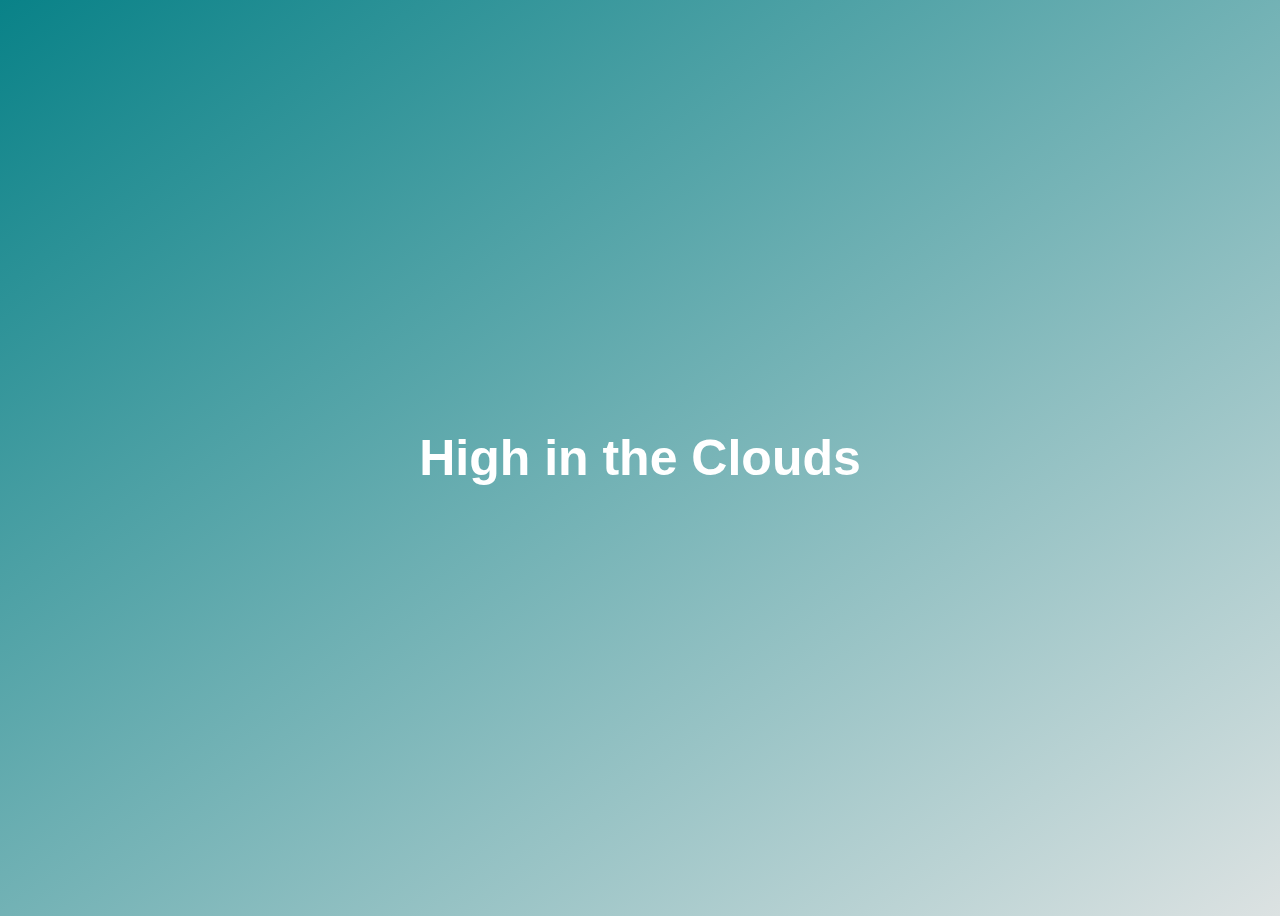
==== index.html @ 4e5087b1 "Added new files" ====
<!DOCTYPE html>
<html lang="en">
  <head>
    <meta charset="UTF-8" />
    <meta name="viewport" content="width=device-width, initial-scale=1.0" />
    <meta http-equiv="X-UA-Compatible" content="ie=edge" />
    <title>CloudCoin</title>
    <style>
      body {
        height: 100vh;
        display: flex;
        align-items: center;
        background: linear-gradient(to top left, #dce2e2, #098288);
      }
      h1 {
        font-family: sans-serif;
        font-size: 50px;
        line-height: 1.3;
        width: 100%;
        padding: 30px;
        text-align: center;
        color: white;
      }
    </style>
  </head>
  <body>
    <h1>High in the Clouds</h1>
    <script src="script.js"></script>
  </body>
</html>
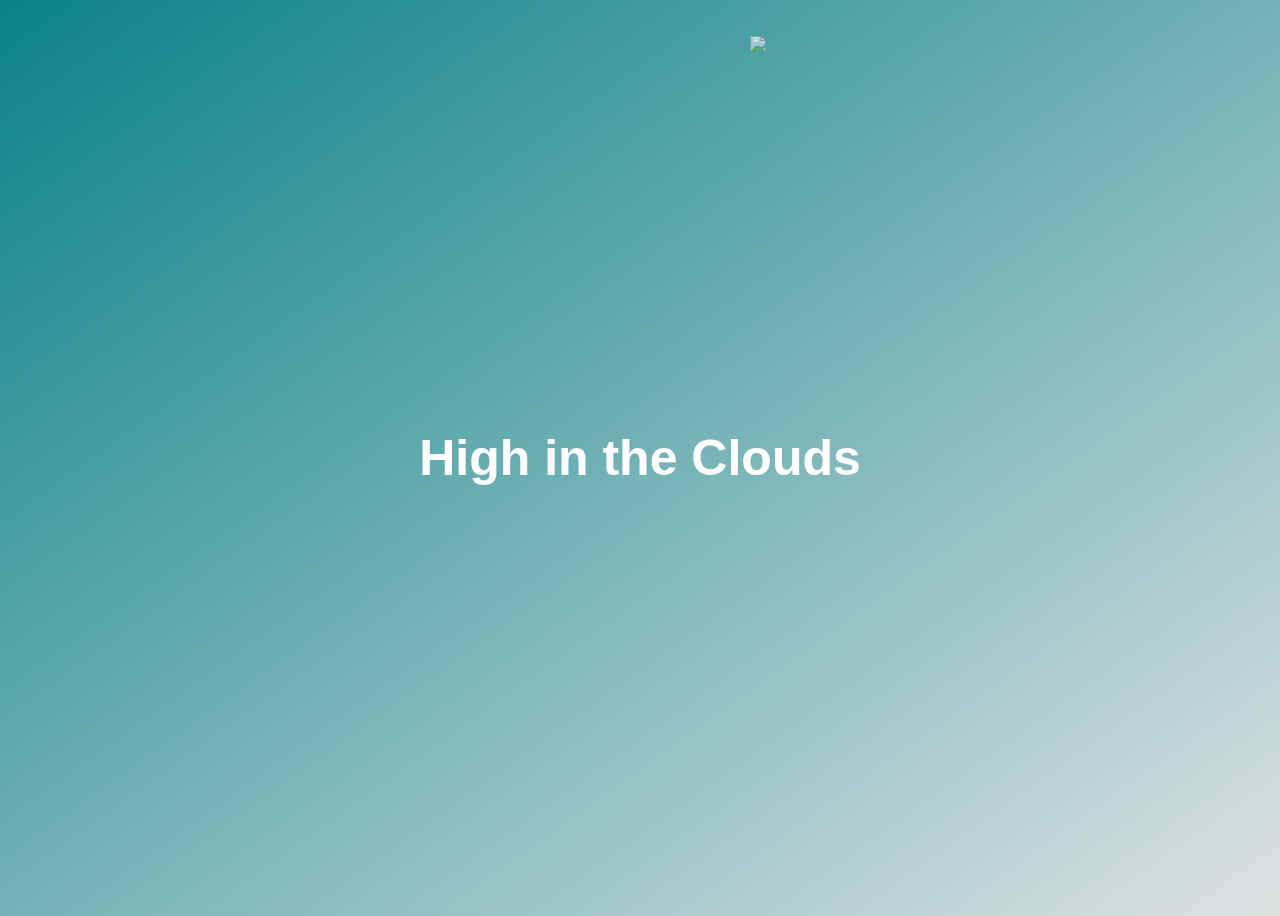
==== commit 28a69a61: "new" ====
--- a/index.html
+++ b/index.html
@@ -5,26 +5,16 @@
     <meta name="viewport" content="width=device-width, initial-scale=1.0" />
     <meta http-equiv="X-UA-Compatible" content="ie=edge" />
     <title>CloudCoin</title>
-    <style>
-      body {
-        height: 100vh;
-        display: flex;
-        align-items: center;
-        background: linear-gradient(to top left, #dce2e2, #098288);
-      }
-      h1 {
-        font-family: sans-serif;
-        font-size: 50px;
-        line-height: 1.3;
-        width: 100%;
-        padding: 30px;
-        text-align: center;
-        color: white;
-      }
-    </style>
+    <link
+      rel="shortcut icon"
+      href="https://i.ibb.co/5L2R97J/favicon-32x32.png"
+    />
+    
+    <link rel="stylesheet" href="style.css">
   </head>
   <body>
     <h1>High in the Clouds</h1>
     <script src="script.js"></script>
+    <img src="https://i.ibb.co/XJk232X/1627311919820.png"  class="cloud" />
   </body>
 </html>
--- a/style.css
+++ b/style.css
@@ -0,0 +1,23 @@
+
+body {
+height: 100vh;
+display: flex;
+align-items: center;
+background: linear-gradient(to top left, #dce2e2, #098288);
+}
+h1 {
+font-family: sans-serif;
+font-size: 50px;
+line-height: 1.3;
+width: 100%;
+padding: 30px;
+text-align: center;
+color: white;
+}
+.cloud{
+position: absolute;
+left: 750px;
+top:4%;
+width: 20%;
+opacity: 0.7;
+ } 
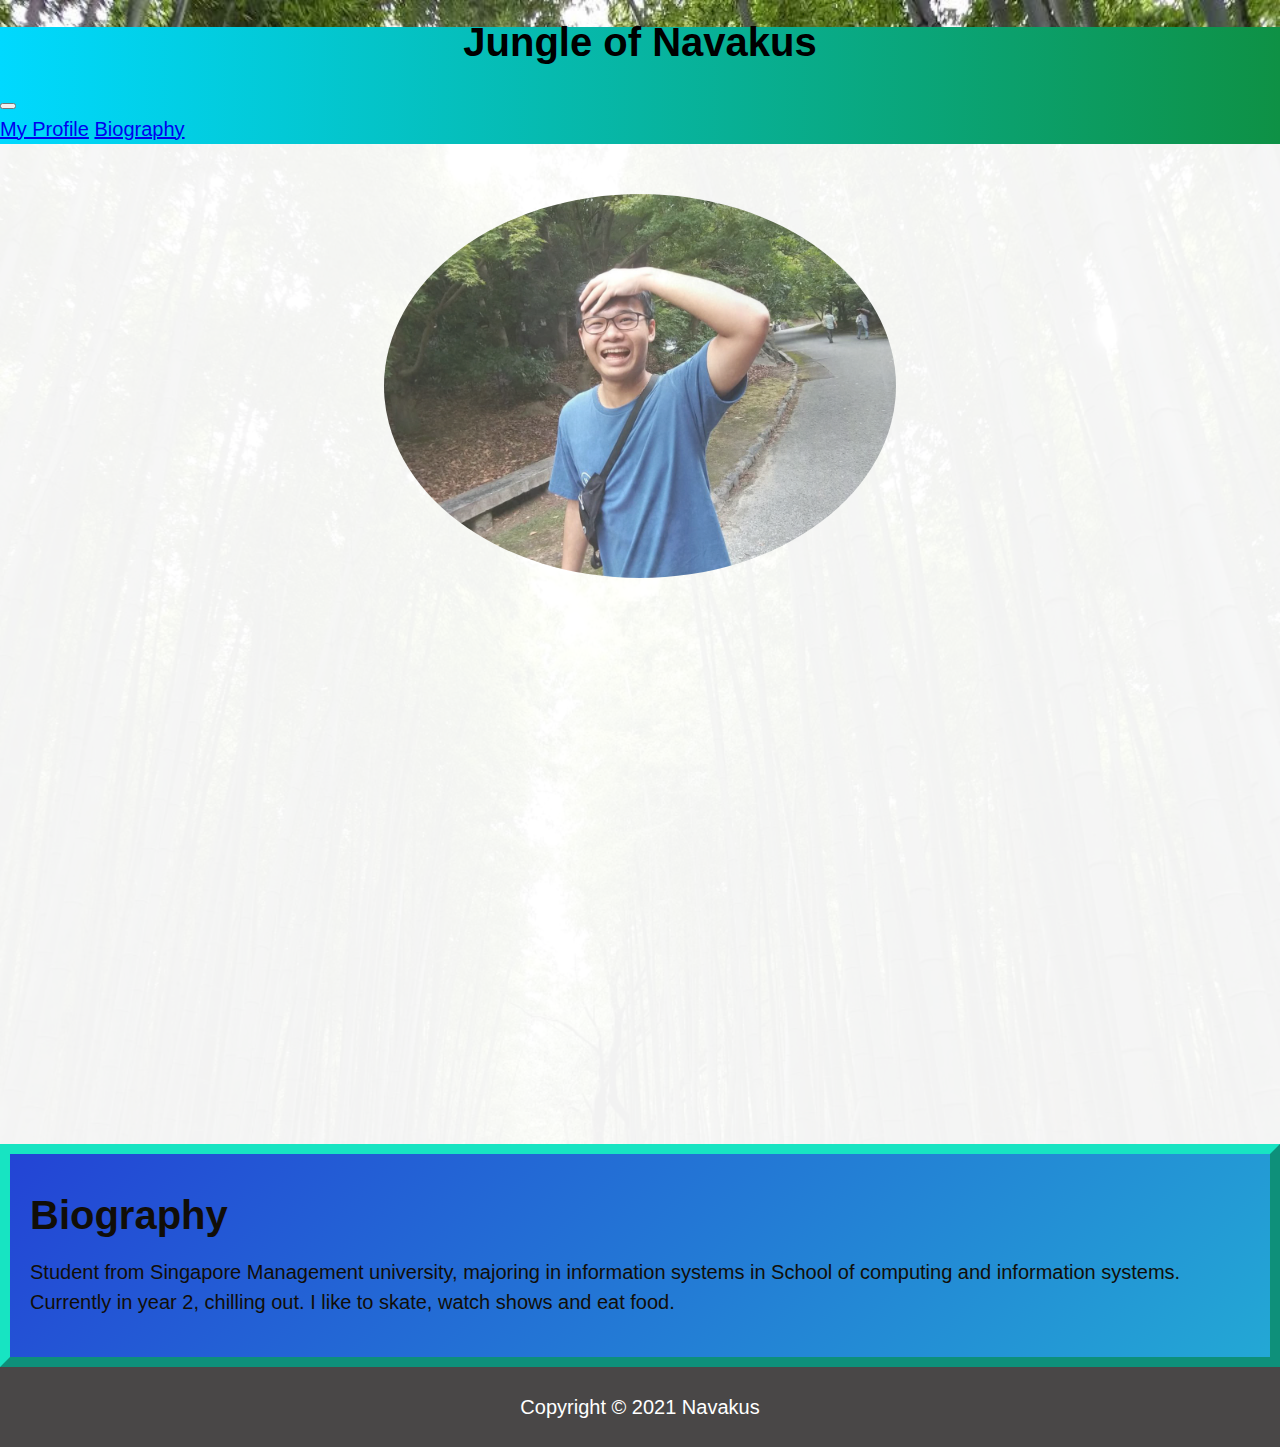
==== commit ef26c2b3: "update" ====
--- a/index.html
+++ b/index.html
@@ -1,20 +1,122 @@
 <!DOCTYPE html>
 <html lang="en">
-  <head>
-    <meta charset="UTF-8" />
-    <meta name="viewport" content="width=device-width, initial-scale=1.0" />
-    <meta http-equiv="X-UA-Compatible" content="ie=edge" />
-    <title>CloudCoin</title>
+<head>
+
+    <!-- Required meta tags -->
+    <meta charset="utf-8" />
+    <meta
+      name="viewport"
+      content="width=device-width, initial-scale=1, shrink-to-fit=no"
+    />
+
+    <!-- Bootstrap CSS -->
+    <link href="https://cdn.jsdelivr.net/npm/bootstrap@5.1.0/dist/css/bootstrap.min.css" rel="stylesheet" integrity="sha384-KyZXEAg3QhqLMpG8r+8fhAXLRk2vvoC2f3B09zVXn8CA5QIVfZOJ3BCsw2P0p/We" crossorigin="anonymous">
+    <!-- favicon -->
     <link
       rel="shortcut icon"
-      href="https://i.ibb.co/5L2R97J/favicon-32x32.png"
-    />
+      href="https://i.ibb.co/5L2R97J/favicon-32x32.png">
+
+    <link rel="stylesheet" href="css/style.css">
+    <title>Landing Page</title>
+
+</head>
+
+
+<!-- Html code reference from supremeleader session 2 challenge 1 html -->
+<body>
+
+    <!-- Header -->
+
+
+    <div class='gradient'>
+      <h1 style="text-align: center;" class='jungle'>Jungle of Navakus</h1>
+
+      
+   
+
+
+    <!-- Navigation bar -->
+    <nav class="navbar navbar-expand-lg navbar-light ">
+
+            <button class="navbar-toggler" type="button" data-bs-toggle="collapse" data-bs-target="#navbarNavAltMarkup">
+                <span class="navbar-toggler-icon"></span>
+            </button>
+
+            <div class="collapse navbar-collapse" id="navbarNavAltMarkup">
+
+                <div class="navbar-nav">
+                <a class="nav-item nav-link active" href="profile.html" target="_blank">My Profile</a>
+                <a class="nav-item nav-link" href="#"></a>
+                <a class="nav-item nav-link" href="#main-content">Biography</a>
+                </div>
+            </div>
+
+    </nav>
+
+    </div>
+
+
     
-    <link rel="stylesheet" href="style.css">
-  </head>
-  <body>
-    <h1>High in the Clouds</h1>
-    <script src="script.js"></script>
-    <img src="https://i.ibb.co/XJk232X/1627311919820.png"  class="cloud" />
-  </body>
-</html>
+    <div id='headbox' class="container">
+        <!-- top content -->
+        
+        <div  id="top-content">
+            <img src='images/nk.jpg'>
+        </div>
+ 
+
+    <!-- video -->
+    
+        <div  id="ytvid">
+            <iframe  src="https://www.youtube.com/embed/mLyeX0EQF10?autoplay=1&mute=1" title="YouTube video player" frameborder="0" allow="accelerometer; autoplay; clipboard-write; encrypted-media; gyroscope; picture-in-picture" allowfullscreen>
+            </iframe>
+        </div>
+   
+
+    </div>
+    
+
+
+    <!-- Below is the main "content section"
+           - main content
+           - side bar
+    -->
+    <div class="container" id='main-content'>
+
+        <!-- main content -->
+        
+            <h1>Biography</h1>
+            <p>Student from Singapore Management university, majoring in information systems in School of computing and information systems.
+                Currently in year 2, chilling out. I like to skate, watch shows and eat food.
+            </p>
+        
+
+
+        <!-- "aside" the main content... sidebar -->
+        <aside id="side-bar">
+            <p></p>
+        </aside>
+
+    </div>
+
+
+    <!-- Footer -->
+    
+    <footer id="main-footer">
+        <p>Copyright &copy; 2021 Navakus</p>
+    </footer>
+   
+
+ <!-- Optional JavaScript; choose one of the two! -->
+
+    <!-- Option 1: Bootstrap Bundle with Popper -->
+    <script src="https://cdn.jsdelivr.net/npm/bootstrap@5.1.0/dist/js/bootstrap.bundle.min.js" integrity="sha384-U1DAWAznBHeqEIlVSCgzq+c9gqGAJn5c/t99JyeKa9xxaYpSvHU5awsuZVVFIhvj" crossorigin="anonymous"></script>
+
+    <!-- Option 2: Separate Popper and Bootstrap JS -->
+    <!--
+    <script src="https://cdn.jsdelivr.net/npm/@popperjs/core@2.9.3/dist/umd/popper.min.js" integrity="sha384-eMNCOe7tC1doHpGoWe/6oMVemdAVTMs2xqW4mwXrXsW0L84Iytr2wi5v2QjrP/xp" crossorigin="anonymous"></script>
+    <script src="https://cdn.jsdelivr.net/npm/bootstrap@5.1.0/dist/js/bootstrap.min.js" integrity="sha384-cn7l7gDp0eyniUwwAZgrzD06kc/tftFf19TOAs2zVinnD/C7E91j9yyk5//jjpt/" crossorigin="anonymous"></script>
+    -->
+    
+</body>
+</html>--- a/css/style.css
+++ b/css/style.css
@@ -0,0 +1,121 @@
+body {
+    background-image: url('../images/bamboo.jpg');
+    background-size: cover;
+    background-repeat: no-repeat;
+    font-family: Arial, Helvetica, sans-serif;
+    font-size: 20px;
+    line-height: 1.5em;
+    margin: 0;
+    padding: 0;
+}
+
+
+.gradient{
+    background-image: linear-gradient(to right, rgb(0, 217, 255) , rgb(14, 145, 69));
+
+}
+
+
+
+/* #navigation-bar {
+    background-image: linear-gradient(to right, rgb(59, 120, 177) , rgb(18, 143, 35));
+    color: white;
+}
+
+#navigation-bar ul {
+    list-style: none;
+    padding: 0;
+}
+
+#navigation-bar li {
+    display: inline;
+}
+
+#navigation-bar a {
+    color: rgb(235, 229, 229);
+    text-decoration: none;
+    font-size: bold;
+    padding-right: 20px;
+}
+
+a :hover{
+    color: green;
+    background-color: rgb(255, 115, 0);
+    text-decoration: none;
+} */
+
+#headbox{
+    background-color: white;
+    background-position: center;
+    background-repeat: no-repeat;
+    opacity: 0.95;
+    height: 1000px;
+    width: 100%;
+}
+
+#main{
+    background-color:white;
+    opacity: 0.95;
+    overflow: hidden;
+}
+
+#top-content{
+    text-align: center;
+    margin-bottom: 20px;
+    min-height: 400px;
+}
+
+
+img {
+  border-radius: 50%;
+  width: 40%;
+  padding: 50px;
+  opacity: 0.8;
+}
+
+iframe{
+    position: absolute;
+    margin: auto;
+    top: 90%;
+    left: 50%;
+    transform: translate(-50%, -50%);
+    width: 560px; 
+    height: 315px;
+}
+
+
+
+
+#main-content{
+    /* Animation reference from https://www.sliderrevolution.com/resources/css-animated-background/ */
+    border: rgb(23, 228, 194) outset 10px;
+    
+    /* background-color: rgb(77, 169, 185); */
+    background: linear-gradient(-45deg, #eeca52, #72e73c, #23c9d5, #2344d5);
+    background-size: 400% 400%;
+    animation: gradient 15s ease infinite;
+    color:rgb(17, 14, 8);
+    padding: 20px;
+}
+
+@keyframes gradient {
+    0% {
+        background-position: 0% 50%;
+    }
+    50% {
+        background-position: 100% 50%;
+    }
+    100% {
+        background-position: 0% 50%;
+    }
+}
+
+
+
+#main-footer {
+    background-color: rgb(73, 71, 71);
+    color: white;
+    text-align: center;
+    padding: 5px;
+    
+}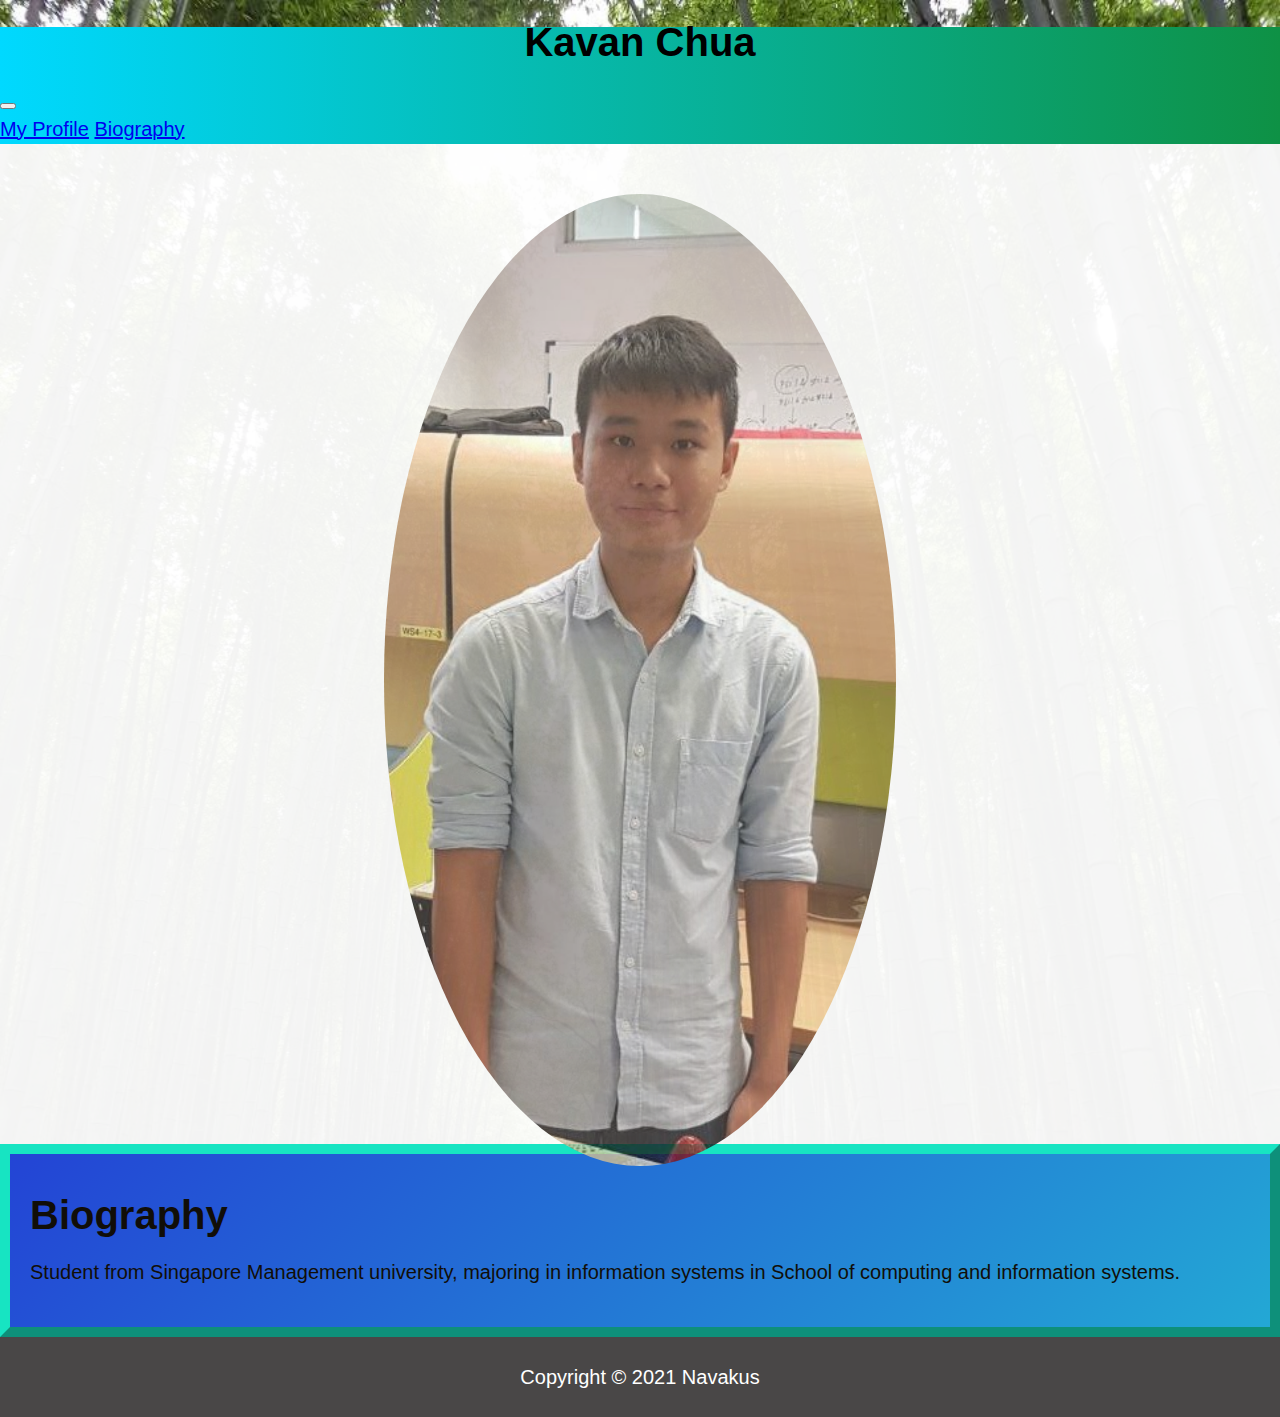
==== commit 4ebf2d43: "update" ====
--- a/index.html
+++ b/index.html
@@ -29,7 +29,7 @@
 
 
     <div class='gradient'>
-      <h1 style="text-align: center;" class='jungle'>Jungle of Navakus</h1>
+      <h1 style="text-align: center;" class='jungle'>Kavan Chua</h1>
 
       
    
@@ -61,16 +61,11 @@
         <!-- top content -->
         
         <div  id="top-content">
-            <img src='images/nk.jpg'>
+            <img src='images/profl.jpg'>
         </div>
  
 
-    <!-- video -->
-    
-        <div  id="ytvid">
-            <iframe  src="https://www.youtube.com/embed/mLyeX0EQF10?autoplay=1&mute=1" title="YouTube video player" frameborder="0" allow="accelerometer; autoplay; clipboard-write; encrypted-media; gyroscope; picture-in-picture" allowfullscreen>
-            </iframe>
-        </div>
+  
    
 
     </div>
@@ -87,7 +82,6 @@
         
             <h1>Biography</h1>
             <p>Student from Singapore Management university, majoring in information systems in School of computing and information systems.
-                Currently in year 2, chilling out. I like to skate, watch shows and eat food.
             </p>
         
 
